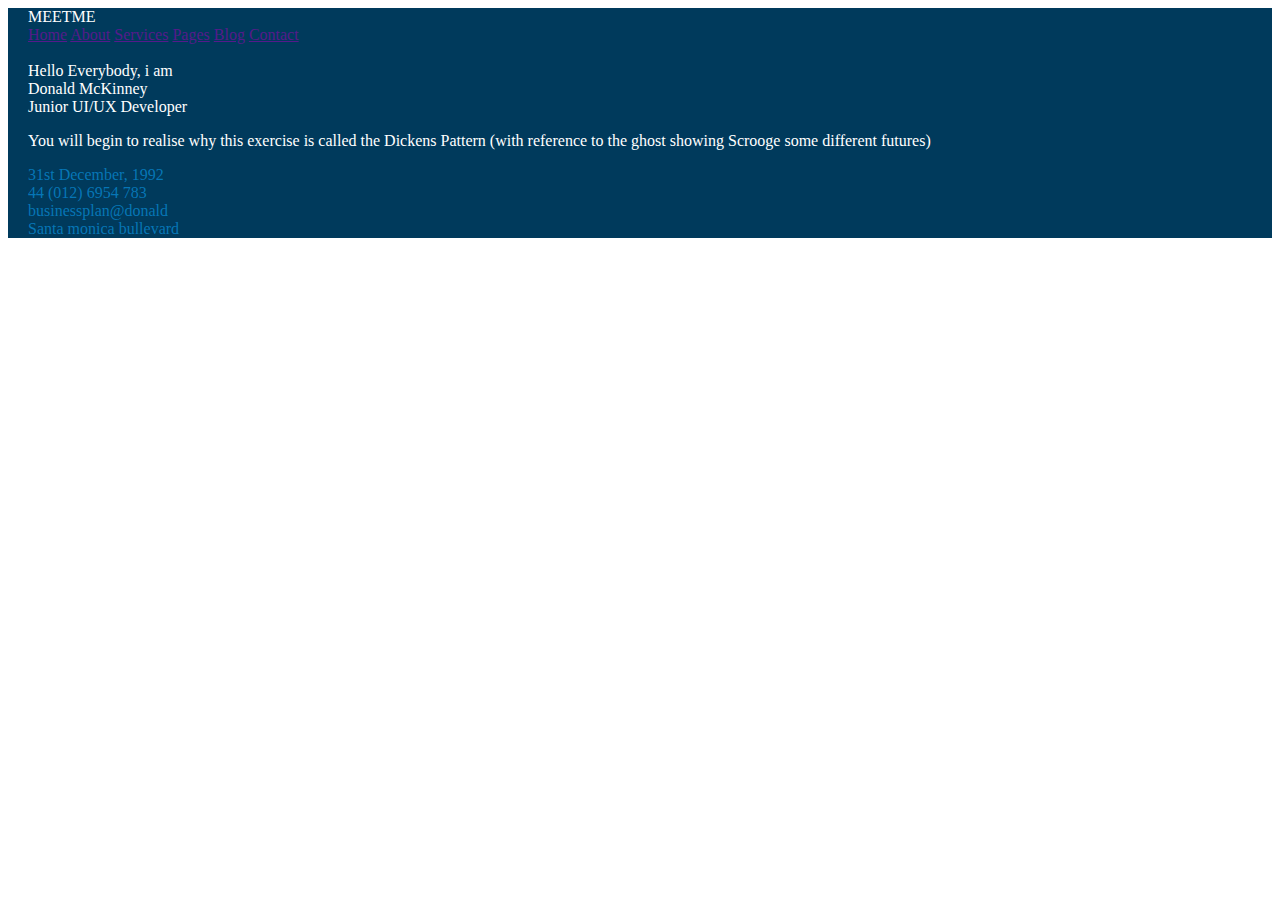
==== src/portfolio.html @ 908466c3 "feat: implement responsive navbar and hero" ====
<!DOCTYPE html>
<html lang="en">
<head>
  <meta charset="UTF-8">
  <meta name="viewport" content="width=device-width, initial-scale=1.0">
  <title>Portfolio Website</title>
  
  <!-- Tailwind CSS -->
  <script src="https://cdn.tailwindcss.com"></script>

  <!-- Font Awesome -->
  <link rel="stylesheet" href="https://cdnjs.cloudflare.com/ajax/libs/font-awesome/6.6.0/css/all.min.css" integrity="sha512-Kc323vGBEqzTmouAECnVceyQqyqdsSiqLQISBL29aUW4U/M7pSPA/gEUZQqv1cwx4OnYxTxve5UMg5GT6L4JJg==" crossorigin="anonymous" referrerpolicy="no-referrer" />

  <!-- Custom Styles -->
  <link rel="stylesheet" href="css/portfolio.css">
</head>
<body>
  <header class="sticky bg-primary top-0 py-6">
    <div class="container flex justify-between items-center">
      <div class="text-lg font-bold">MEETME</div>

      <div class="hidden md:inline-flex gap-8">
        <a class="font-medium text-gray-50" href="">Home</a>
        <a class="font-medium text-gray-50" href="">About</a>
        <a class="font-medium text-gray-50" href="">Services</a>
        <a class="font-medium text-gray-50" href="">Pages</a>
        <a class="font-medium text-gray-50" href="">Blog</a>
        <a class="font-medium text-gray-50" href="">Contact</a>
      </div>

      <div class="inline md:hidden" >
        <i class="fa-solid fa-bars"></i>
      </div>
    </div>
  </header>

  <section class="bg-primary">
    <div class="container pt-[100px] md:h-[550px]">
      <div class="bg-white rounded-lg p-[30px] md:flex items-center gap-[50px] shadow-lg">
        <div class="md:w-[45%] mb-[30px] md:mb-0">
          <img src="https://technext.github.io/meetme/img/personal.jpg" alt="">
        </div>
  
        <div class="text-gray-800">
          <div class="uppercase font-[300] mb-3">Hello Everybody, i am</div>
          <div class="uppercase text-4xl font-[800] mb-4">Donald McKinney</div>
          <div class="uppercase font-bold mb-4">Junior UI/UX Developer</div>
          <p class="opacity-60 mb-10 md:w-[500px]">
            You will begin to realise why this exercise is called the Dickens Pattern 
            (with reference to the ghost showing Scrooge some different futures)
          </p>

          <div class="text-primary-light">
            <div class="flex gap-4 items-center mb-[20px]">
              <i class="fa-solid fa-calendar-days"></i>
              <span class="text-gray-500">31st December, 1992</span>
            </div>
  
            <div class="flex gap-4 items-center mb-[20px]">
              <i class="fa-solid fa-phone"></i>
              <span class="text-gray-500">44 (012) 6954 783</span>
            </div>
  
            <div class="flex gap-4 items-center mb-[20px]">
              <i class="fa-regular fa-envelope"></i>
              <span class="text-gray-500">businessplan@donald</span>
            </div>
  
            <div class="flex gap-4 items-center mb-[20px]">
              <i class="fa-solid fa-house"></i>
              <span class="text-gray-500">Santa monica bullevard</span>
            </div>
          </div>

          <!-- <div class="flex gap-4 items-center mb-[20px]">
            <i class="fa-solid fa-calendar-days"></i>
          </div> -->
        </div>
      </div>
    </div>
  </section>
</body>
</html>
---- src/css/portfolio.css ----
.container {
  max-width: 1300px !important;
  margin-left: auto !important;
  margin-right: auto !important;
  padding-left: 20px;
  padding-right: 20px;
}

header {
  z-index: 10;
}

.bg-primary {
  background-color: purple;
  background-color: #212F32;
  background-color: #003A5C;
  color: white;
}

.text-primary {
  color: #003A5C;
}

.text-primary-light {
  color: #077abcf2;
}
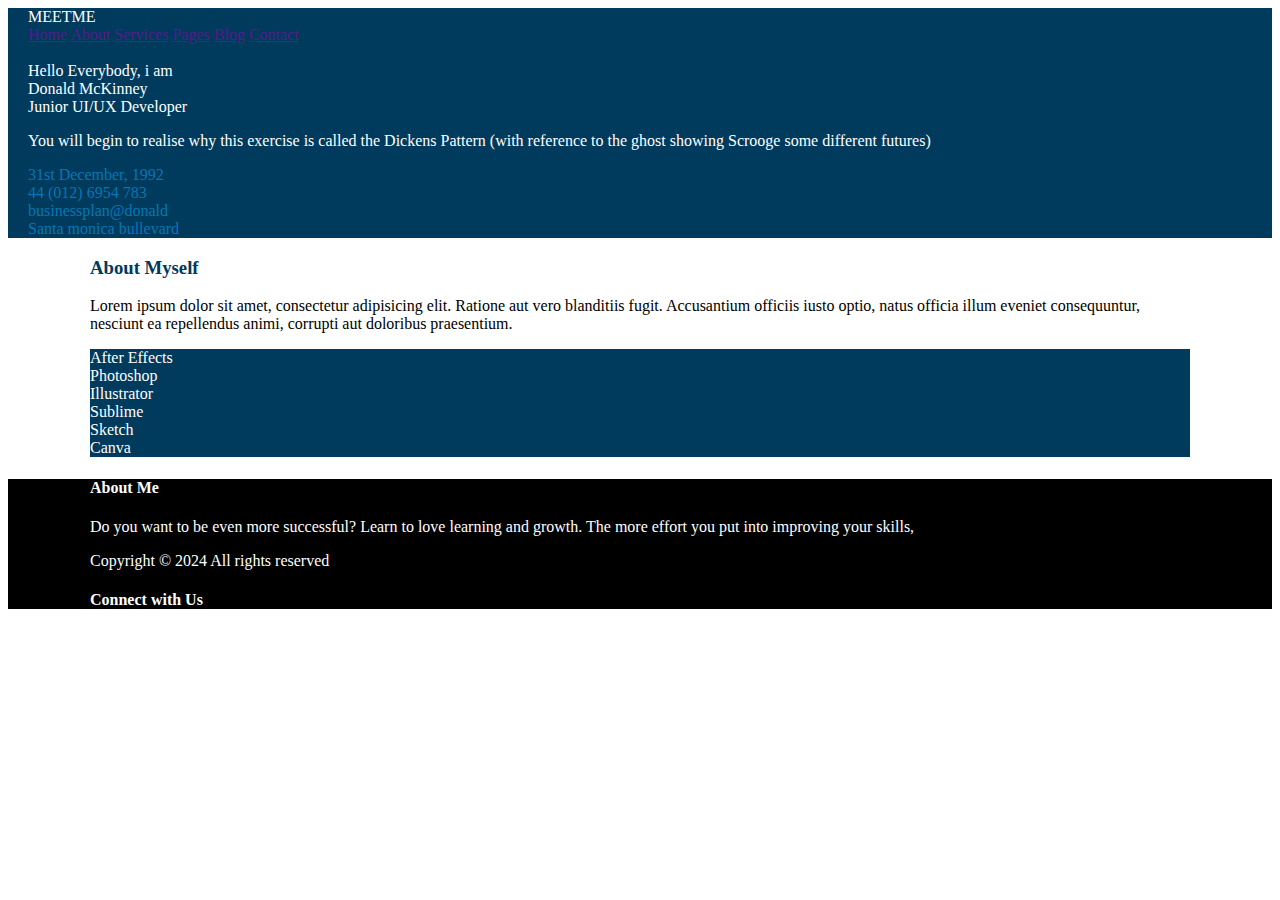
==== commit fb3e6196: "feat: add about and footer" ====
--- a/src/portfolio.html
+++ b/src/portfolio.html
@@ -34,8 +34,9 @@
     </div>
   </header>
 
+  <!-- HERO Section -->
   <section class="bg-primary">
-    <div class="container pt-[100px] md:h-[550px]">
+    <div class="container pt-[100px] pb-[30px] md:h-[550px]">
       <div class="bg-white rounded-lg p-[30px] md:flex items-center gap-[50px] shadow-lg">
         <div class="md:w-[45%] mb-[30px] md:mb-0">
           <img src="https://technext.github.io/meetme/img/personal.jpg" alt="">
@@ -79,5 +80,72 @@
       </div>
     </div>
   </section>
+
+  <!-- Skills Section -->
+  <section class="pt-[50px] md:pt-[270px]">
+    <div class="container_2 md:grid md:grid-cols-2">
+      <div>
+        <h3 class="text-4xl font-bold uppercase mb-[30px] text-primary">About Myself</h3>
+        <p class="opacity-60 mb-6 md:pr-[50px]">
+          Lorem ipsum dolor sit amet, consectetur adipisicing elit. Ratione aut vero blanditiis fugit. 
+          Accusantium officiis iusto optio, natus officia illum eveniet consequuntur, nesciunt ea 
+          repellendus animi, corrupti aut doloribus praesentium.
+        </p>
+      </div>
+
+      <div class="mb-6">
+        <div class="grid grid-cols-2 gap-2">
+          <div class="bg-primary p-3 rounded text-center text-xs uppercase font-[600]">
+            After Effects
+          </div>
+
+          <div class="bg-primary p-3 rounded text-center text-xs uppercase font-[600]">
+            Photoshop
+          </div>
+
+          <div class="bg-primary p-3 rounded text-center text-xs uppercase font-[600]">
+            Illustrator
+          </div>
+
+          <div class="bg-primary p-3 rounded text-center text-xs uppercase font-[600]">
+            Sublime
+          </div>
+
+          <div class="bg-primary p-3 rounded text-center text-xs uppercase font-[600]">
+            Sketch
+          </div>
+
+          <div class="bg-primary p-3 rounded text-center text-xs uppercase font-[600]">
+            Canva
+          </div>
+        </div>
+      </div>
+    </div>
+  </section>
+
+  <footer class="text-white py-[50px] mt-[50px] bg-dark" >
+    <div class="container_2 md:flex gap-4 justify-between">
+      <div class="md:w-[400px]">
+        <h4 class="font-bold">About Me</h4>
+        <p class="opacity-30 mt-8 mb-8">
+          Do you want to be even more successful? Learn to love learning and growth. 
+          The more effort you put into improving your skills,
+        </p>
+
+        <p class="opacity-50 text-sm">Copyright &copy; 2024 All rights reserved</p>
+      </div>
+
+      <div class="md:w-[300px]">
+        <h4>Connect with Us</h4>
+        <div class="social-icons opacity-30 mt-8 flex gap-4">
+          <i class="fa-brands fa-facebook-f"></i>
+          <i class="fa-brands fa-x-twitter"></i>
+          <i class="fa-brands fa-instagram"></i>
+          <i class="fa-solid fa-rss"></i>
+          <i class="fa-solid fa-envelope"></i>
+        </div>
+      </div>
+    </div>
+  </footer>
 </body>
 </html>--- a/src/css/portfolio.css
+++ b/src/css/portfolio.css
@@ -1,5 +1,13 @@
 .container {
   max-width: 1300px !important;
+  margin-left: auto !important;
+  margin-right: auto !important;
+  padding-left: 20px;
+  padding-right: 20px;
+}
+
+.container_2 {
+  max-width: 1100px !important;
   margin-left: auto !important;
   margin-right: auto !important;
   padding-left: 20px;
@@ -23,4 +31,9 @@
 
 .text-primary-light {
   color: #077abcf2;
+}
+
+.bg-dark {
+  background-color: #000000;
+  color: white;
 }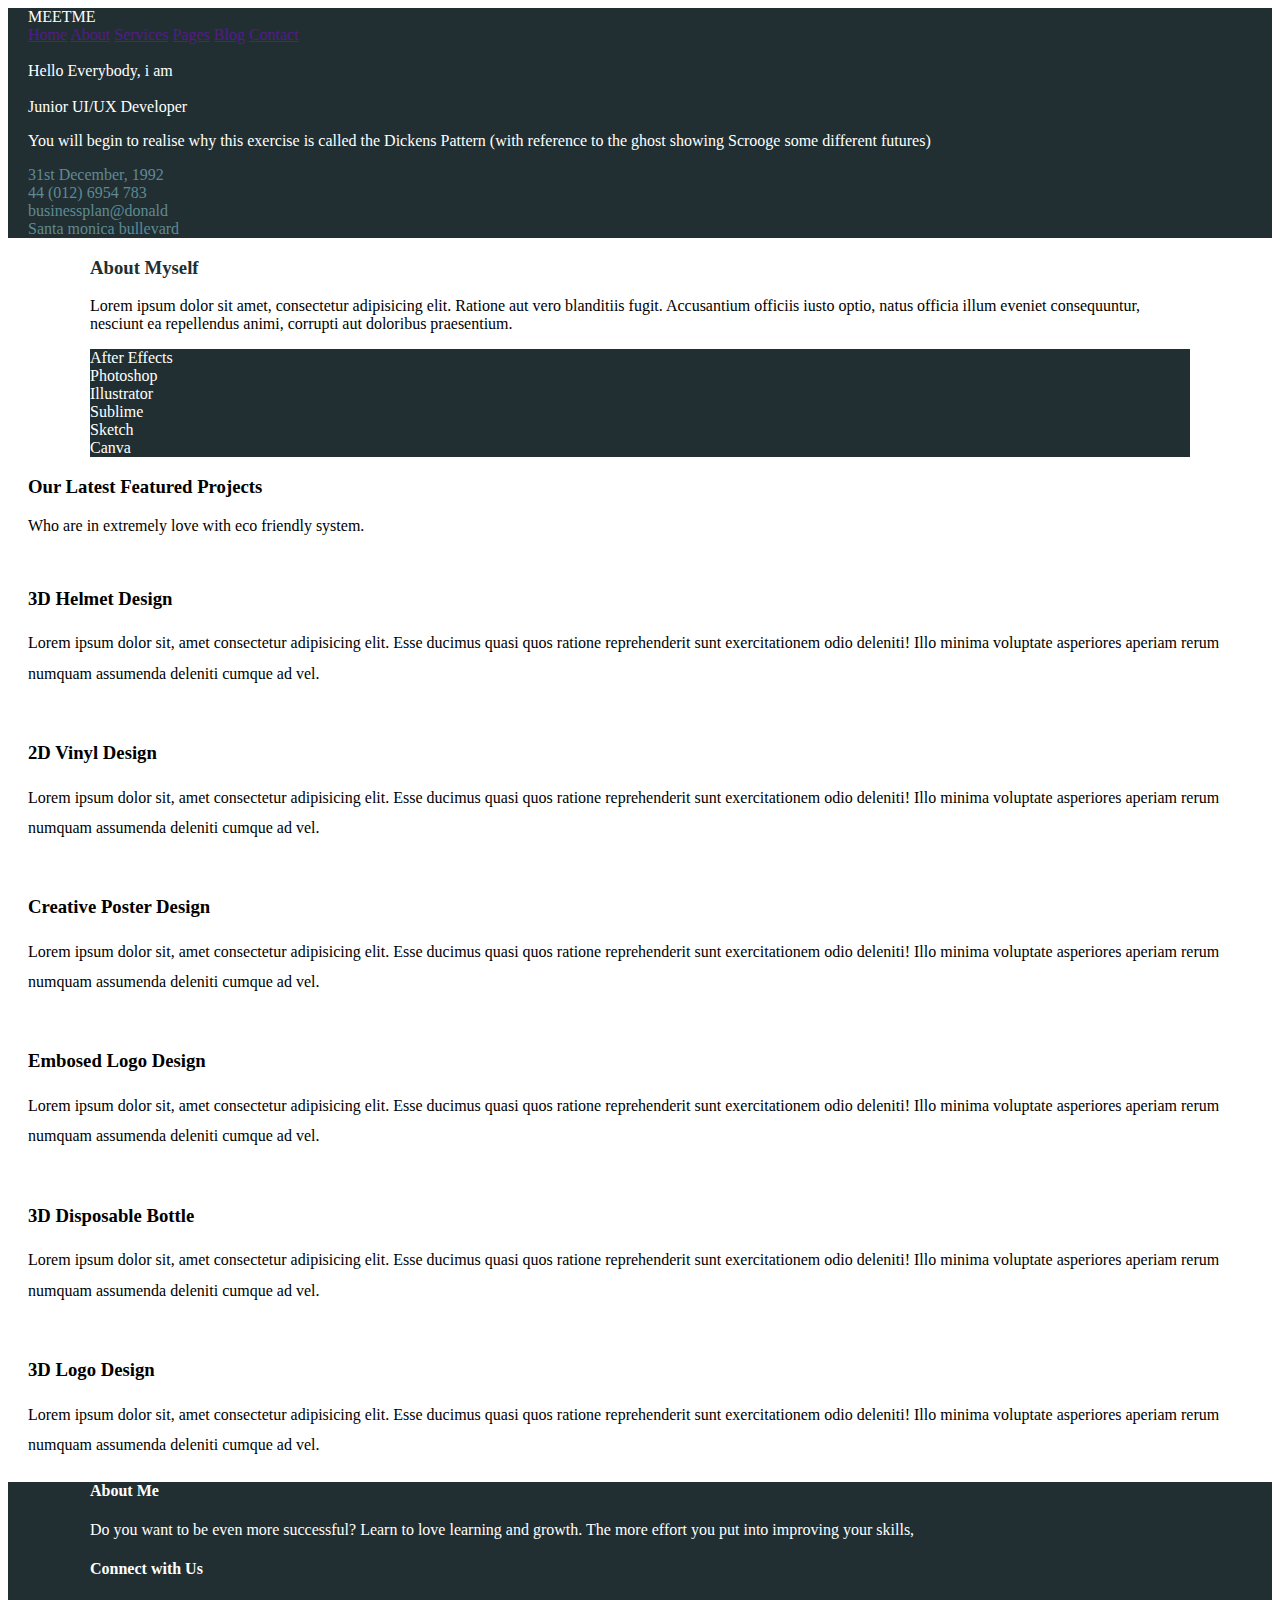
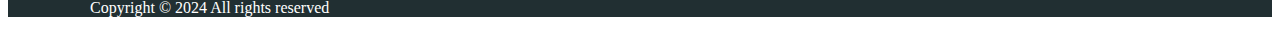
==== commit ce577b48: "feat: implement projects" ====
--- a/src/portfolio.html
+++ b/src/portfolio.html
@@ -44,7 +44,7 @@
   
         <div class="text-gray-800">
           <div class="uppercase font-[300] mb-3">Hello Everybody, i am</div>
-          <div class="uppercase text-4xl font-[800] mb-4">Donald McKinney</div>
+          <div class="uppercase text-4xl font-[800] mb-4 text-primary">Donald McKinney</div>
           <div class="uppercase font-bold mb-4">Junior UI/UX Developer</div>
           <p class="opacity-60 mb-10 md:w-[500px]">
             You will begin to realise why this exercise is called the Dickens Pattern 
@@ -82,7 +82,7 @@
   </section>
 
   <!-- Skills Section -->
-  <section class="pt-[50px] md:pt-[270px]">
+  <section class="pt-[50px] md:pt-[350px] md:pb-[100px]">
     <div class="container_2 md:grid md:grid-cols-2">
       <div>
         <h3 class="text-4xl font-bold uppercase mb-[30px] text-primary">About Myself</h3>
@@ -123,7 +123,132 @@
     </div>
   </section>
 
-  <footer class="text-white py-[50px] mt-[50px] bg-dark" >
+  <!-- Projects Section -->
+   <section class="bg-gray-100 py-[50px] mt-[100px]">
+    <section class="container text-center py-[100px]">
+      <h3 class="text-3xl font-bold uppercase mb-2">Our Latest Featured Projects</h3>
+      <p class="opacity-60">Who are in extremely love with eco friendly system.</p>
+  
+      <div class="grid grid-cols-1 grid-cols-3 gap-[20px] mt-[60px] text-left projects-grid">
+        <!-- Project Item -->
+        <div>
+          <img 
+            class="w-full h-[300px] rounded object-cover shadow-md"
+            src="https://images.unsplash.com/photo-1616046080409-a7c37f84ce15?w=500&auto=format&fit=crop&q=60&ixlib=rb-4.0.3&ixid=M3wxMjA3fDB8MHxzZWFyY2h8MTB8fGRlc2lnbnN8ZW58MHx8MHx8fDA%3D" 
+            alt=""
+          >
+          <div class="p-3 mt-2">
+            <h3 class="font-bold text-xl mb-1">3D Helmet Design</h3>
+            <p class="text-xs opacity-60 mt-2">
+              Lorem ipsum dolor sit, amet consectetur adipisicing elit. Esse ducimus 
+              quasi quos ratione reprehenderit sunt exercitationem odio deleniti! 
+              Illo minima voluptate asperiores aperiam rerum numquam assumenda deleniti 
+              cumque ad vel.
+            </p>
+          </div>
+        </div>
+        <!-- Project Item End -->
+  
+        <!-- Project Item -->
+        <div>
+          <img 
+            class="w-full h-[300px] rounded object-cover shadow-md"
+            src="https://images.unsplash.com/photo-1616137356540-b13b2a04a507?w=500&auto=format&fit=crop&q=60&ixlib=rb-4.0.3&ixid=M3wxMjA3fDB8MHxzZWFyY2h8N3x8ZGVzaWduc3xlbnwwfHwwfHx8MA%3D%3D" 
+            alt=""
+          >
+          <div class="p-3 mt-2">
+            <h3 class="font-bold text-xl mb-1">2D Vinyl Design</h3>
+            <p class="text-xs opacity-60 mt-2">
+              Lorem ipsum dolor sit, amet consectetur adipisicing elit. Esse ducimus 
+              quasi quos ratione reprehenderit sunt exercitationem odio deleniti! 
+              Illo minima voluptate asperiores aperiam rerum numquam assumenda deleniti 
+              cumque ad vel.
+            </p>
+          </div>
+        </div>
+        <!-- Project Item End -->
+  
+        <!-- Project Item -->
+        <div>
+          <img 
+            class="w-full h-[300px] rounded object-cover shadow-md"
+            src="https://images.unsplash.com/photo-1658203897369-e465cf1c5758?w=500&auto=format&fit=crop&q=60&ixlib=rb-4.0.3&ixid=M3wxMjA3fDB8MHxzZWFyY2h8OHx8ZGVzaWduc3xlbnwwfHwwfHx8MA%3D%3D" 
+            alt=""
+          >
+          <div class="p-3 mt-2">
+            <h3 class="font-bold text-xl mb-1">Creative Poster Design</h3>
+            <p class="text-xs opacity-60 mt-2">
+              Lorem ipsum dolor sit, amet consectetur adipisicing elit. Esse ducimus 
+              quasi quos ratione reprehenderit sunt exercitationem odio deleniti! 
+              Illo minima voluptate asperiores aperiam rerum numquam assumenda deleniti 
+              cumque ad vel.
+            </p>
+          </div>
+        </div>
+        <!-- Project Item End -->
+  
+        <!-- Project Item -->
+        <div>
+          <img 
+            class="w-full h-[300px] rounded object-cover shadow-md"
+            src="https://images.unsplash.com/photo-1662057168153-c0d62a4025f7?w=500&auto=format&fit=crop&q=60&ixlib=rb-4.0.3&ixid=M3wxMjA3fDB8MHxzZWFyY2h8MjB8fGRlc2lnbnN8ZW58MHx8MHx8fDA%3D" 
+            alt=""
+          >
+          <div class="p-3 mt-2">
+            <h3 class="font-bold text-xl mb-1">Embosed Logo Design</h3>
+            <p class="text-xs opacity-60 mt-2">
+              Lorem ipsum dolor sit, amet consectetur adipisicing elit. Esse ducimus 
+              quasi quos ratione reprehenderit sunt exercitationem odio deleniti! 
+              Illo minima voluptate asperiores aperiam rerum numquam assumenda deleniti 
+              cumque ad vel.
+            </p>
+          </div>
+        </div>
+        <!-- Project Item End -->
+  
+        <!-- Project Item -->
+        <div>
+          <img 
+            class="w-full h-[300px] rounded object-cover shadow-md"
+            src="https://images.unsplash.com/photo-1654573820453-0e4f4f931335?w=500&auto=format&fit=crop&q=60&ixlib=rb-4.0.3&ixid=M3wxMjA3fDB8MHxzZWFyY2h8MjR8fGRlc2lnbnN8ZW58MHx8MHx8fDA%3D" 
+            alt=""
+          >
+          <div class="p-3 mt-2">
+            <h3 class="font-bold text-xl mb-1">3D Disposable Bottle</h3>
+            <p class="text-xs opacity-60 mt-2">
+              Lorem ipsum dolor sit, amet consectetur adipisicing elit. Esse ducimus 
+              quasi quos ratione reprehenderit sunt exercitationem odio deleniti! 
+              Illo minima voluptate asperiores aperiam rerum numquam assumenda deleniti 
+              cumque ad vel.
+            </p>
+          </div>
+        </div>
+        <!-- Project Item End -->
+  
+        <!-- Project Item -->
+        <div>
+          <img 
+            class="w-full h-[300px] rounded object-cover shadow-md"
+            src="https://plus.unsplash.com/premium_photo-1676475964992-6404b8db0b53?w=500&auto=format&fit=crop&q=60&ixlib=rb-4.0.3&ixid=M3wxMjA3fDB8MHxzZWFyY2h8MXx8Zmxvd2Vyc3xlbnwwfHwwfHx8MA%3D%3D" 
+            alt=""
+          >
+          <div class="p-3 mt-2">
+            <h3 class="font-bold text-xl mb-1">3D Logo Design</h3>
+            <p class="text-xs opacity-60 mt-2">
+              Lorem ipsum dolor sit, amet consectetur adipisicing elit. Esse ducimus 
+              quasi quos ratione reprehenderit sunt exercitationem odio deleniti! 
+              Illo minima voluptate asperiores aperiam rerum numquam assumenda deleniti 
+              cumque ad vel.
+            </p>
+          </div>
+        </div>
+        <!-- Project Item End -->
+      </div>
+    </section>
+   </section>
+  
+
+  <footer class="text-white py-[50px] bg-primary" >
     <div class="container_2 md:flex gap-4 justify-between">
       <div class="md:w-[400px]">
         <h4 class="font-bold">About Me</h4>
@@ -131,11 +256,9 @@
           Do you want to be even more successful? Learn to love learning and growth. 
           The more effort you put into improving your skills,
         </p>
-
-        <p class="opacity-50 text-sm">Copyright &copy; 2024 All rights reserved</p>
-      </div>
-
-      <div class="md:w-[300px]">
+      </div>
+
+      <div class="md:w-[300px] mb-6">
         <h4>Connect with Us</h4>
         <div class="social-icons opacity-30 mt-8 flex gap-4">
           <i class="fa-brands fa-facebook-f"></i>
@@ -146,6 +269,10 @@
         </div>
       </div>
     </div>
+
+    <div class="container_2">
+      <p class="opacity-50 text-sm">Copyright &copy; 2024 All rights reserved</p>
+    </div>
   </footer>
 </body>
 </html>--- a/src/css/portfolio.css
+++ b/src/css/portfolio.css
@@ -21,19 +21,23 @@
 .bg-primary {
   background-color: purple;
   background-color: #212F32;
-  background-color: #003A5C;
+  /* background-color: #003A5C; */
   color: white;
 }
 
 .text-primary {
-  color: #003A5C;
+  color: #212F32;
 }
 
 .text-primary-light {
-  color: #077abcf2;
+  color: #5f8a93;
 }
 
 .bg-dark {
   background-color: #000000;
   color: white;
+}
+
+.projects-grid p {
+  line-height: 1.9em;
 }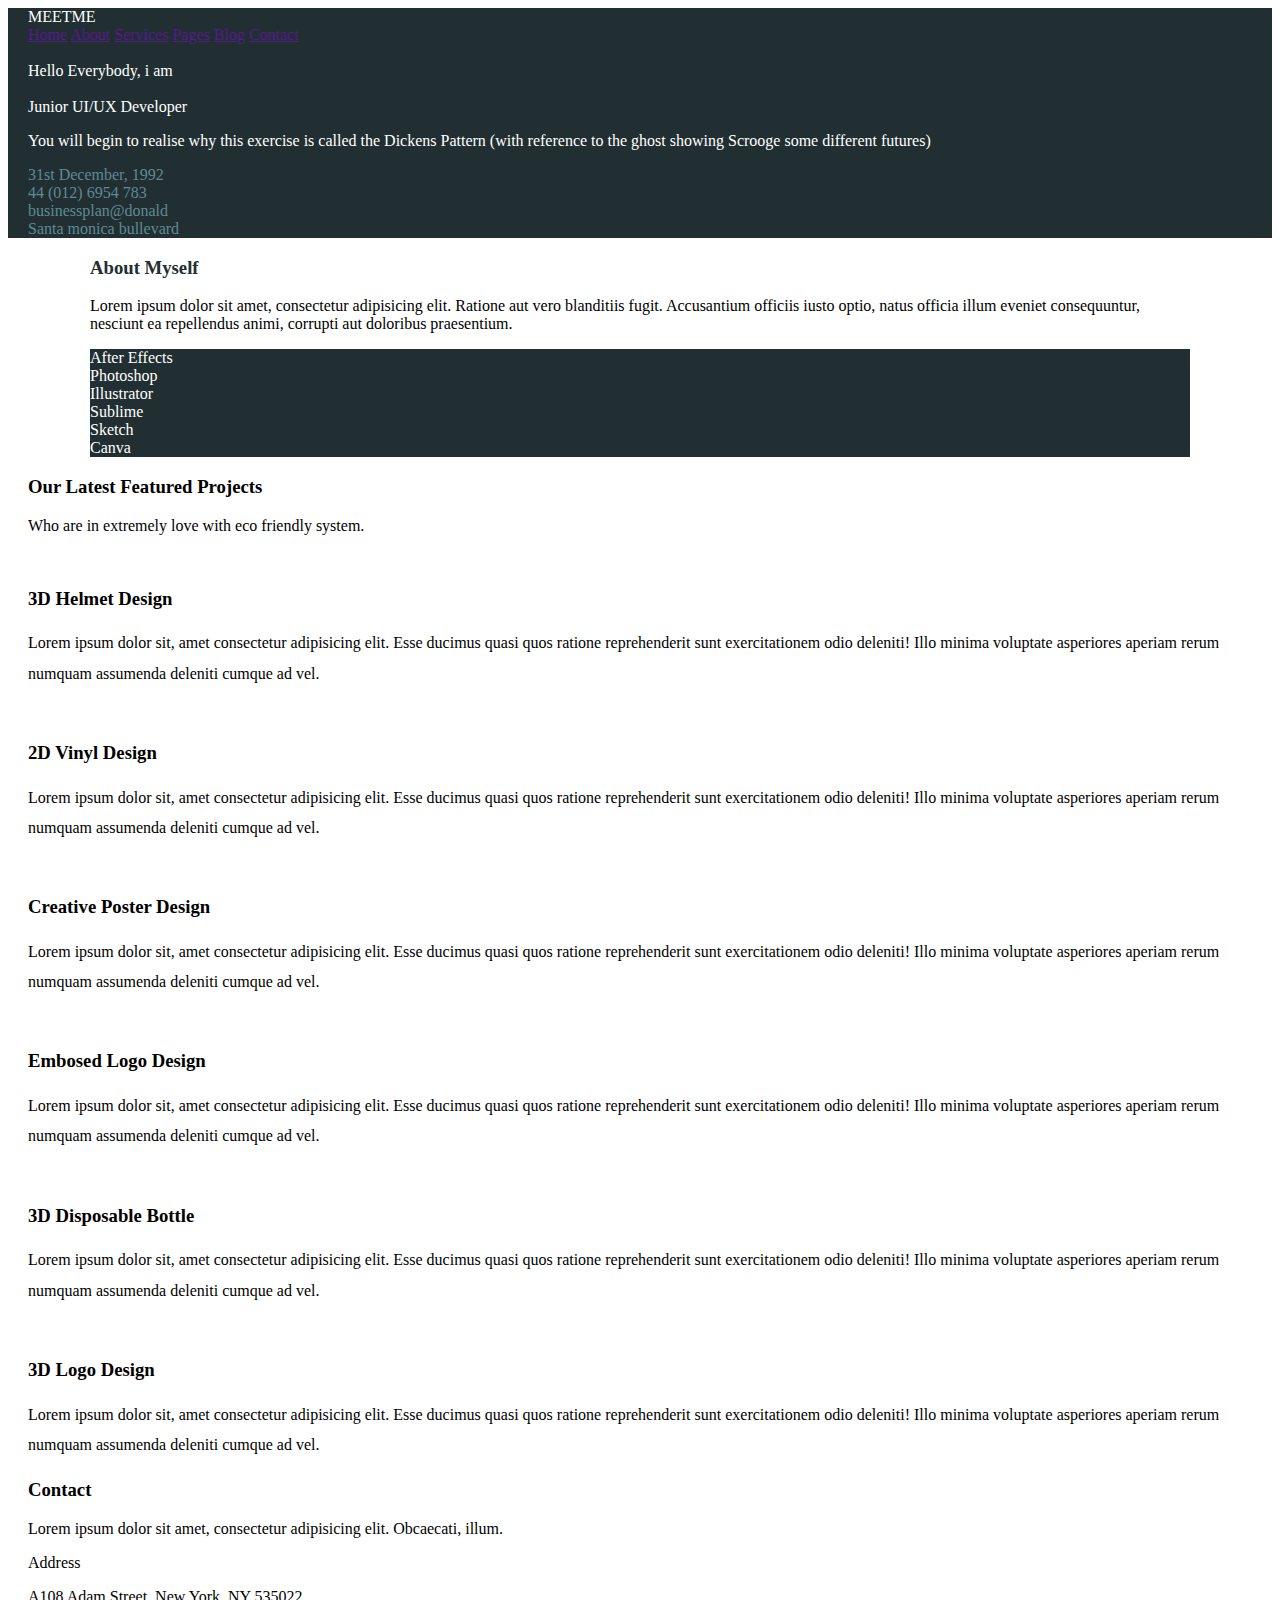
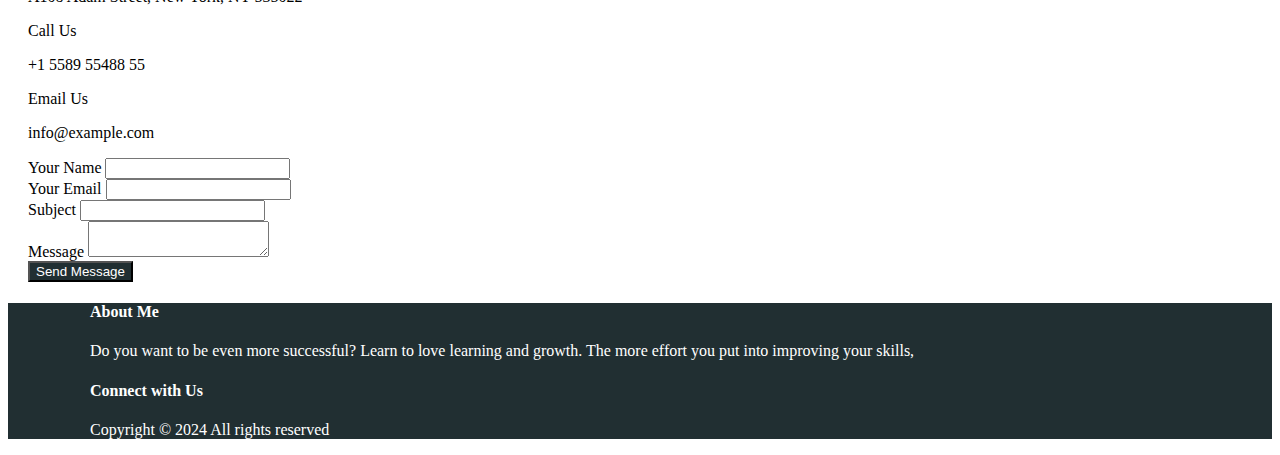
==== commit b6c25a7c: "feat: add contact section" ====
--- a/src/portfolio.html
+++ b/src/portfolio.html
@@ -246,7 +246,78 @@
       </div>
     </section>
    </section>
-  
+
+   <section class="container bg-white py-[70px]">
+    <div class="mb-[40px]">
+      <h3 class="text-4xl font-[600]">Contact</h3>
+      <p>Lorem ipsum dolor sit amet, consectetur adipisicing elit. Obcaecati, illum.</p>
+    </div>
+
+    <div class="grid grid-cols-5 gap-[20px]">
+      <div class="col-span-2 bg-white shadow-md p-8">
+        <div class="flex gap-3 items-center mb-10">
+          <div class="w-[40px] h-[40px] bg-gray-100 text-primary-light rounded-full inline-grid place-items-center">
+            <i class="fa-solid fa-location-dot"></i>
+          </div>
+
+          <div>
+            <p class="text-lg font-[600] mb-1">Address</p>
+            <p class="text-sm opacity-60">A108 Adam Street, New York, NY 535022</p>
+          </div>
+        </div>
+
+        <div class="flex gap-3 items-center mb-10">
+          <div class="w-[40px] h-[40px] bg-gray-100 text-primary-light rounded-full inline-grid place-items-center">
+            <i class="fa-solid fa-phone"></i>
+          </div>
+
+          <div>
+            <p class="text-lg font-[600] mb-1">Call Us</p>
+            <p class="text-sm opacity-60">+1 5589 55488 55</p>
+          </div>
+        </div>
+
+        <div class="flex gap-3 items-center mb-10">
+          <div class="w-[40px] h-[40px] bg-gray-100 text-primary-light rounded-full inline-grid place-items-center">
+            <i class="fa-regular fa-envelope"></i>
+          </div>
+
+          <div>
+            <p class="text-lg font-[600] mb-1">Email Us</p>
+            <p class="text-sm opacity-60">info@example.com</p>
+          </div>
+        </div>
+      </div>
+  
+      <div class="col-span-3 bg-white shadow-md p-8">
+        <form class="grid grid-cols-2 gap-[20px]">
+          <div>
+            <label class="block mb-3">Your Name</label>
+            <input class="p-2 border w-full" type="text">
+          </div>
+
+          <div>
+            <label class="block mb-3">Your Email</label>
+            <input class="p-2 border w-full" type="text">
+          </div>
+
+          <div class="col-span-2">
+            <label class="block mb-3">Subject</label>
+            <input class="p-2 border w-full" type="text">
+          </div>
+
+          <div class="col-span-2">
+            <label class="block mb-3">Message</label>
+            <textarea class="p-2 border w-full h-[200px]"></textarea>
+          </div>
+
+          <div class="col-span-2 text-center">
+            <button class="bg-primary p-3 rounded">Send Message</button>
+          </div>
+        </form>
+      </div>
+    </div>
+   </section>
 
   <footer class="text-white py-[50px] bg-primary" >
     <div class="container_2 md:flex gap-4 justify-between">
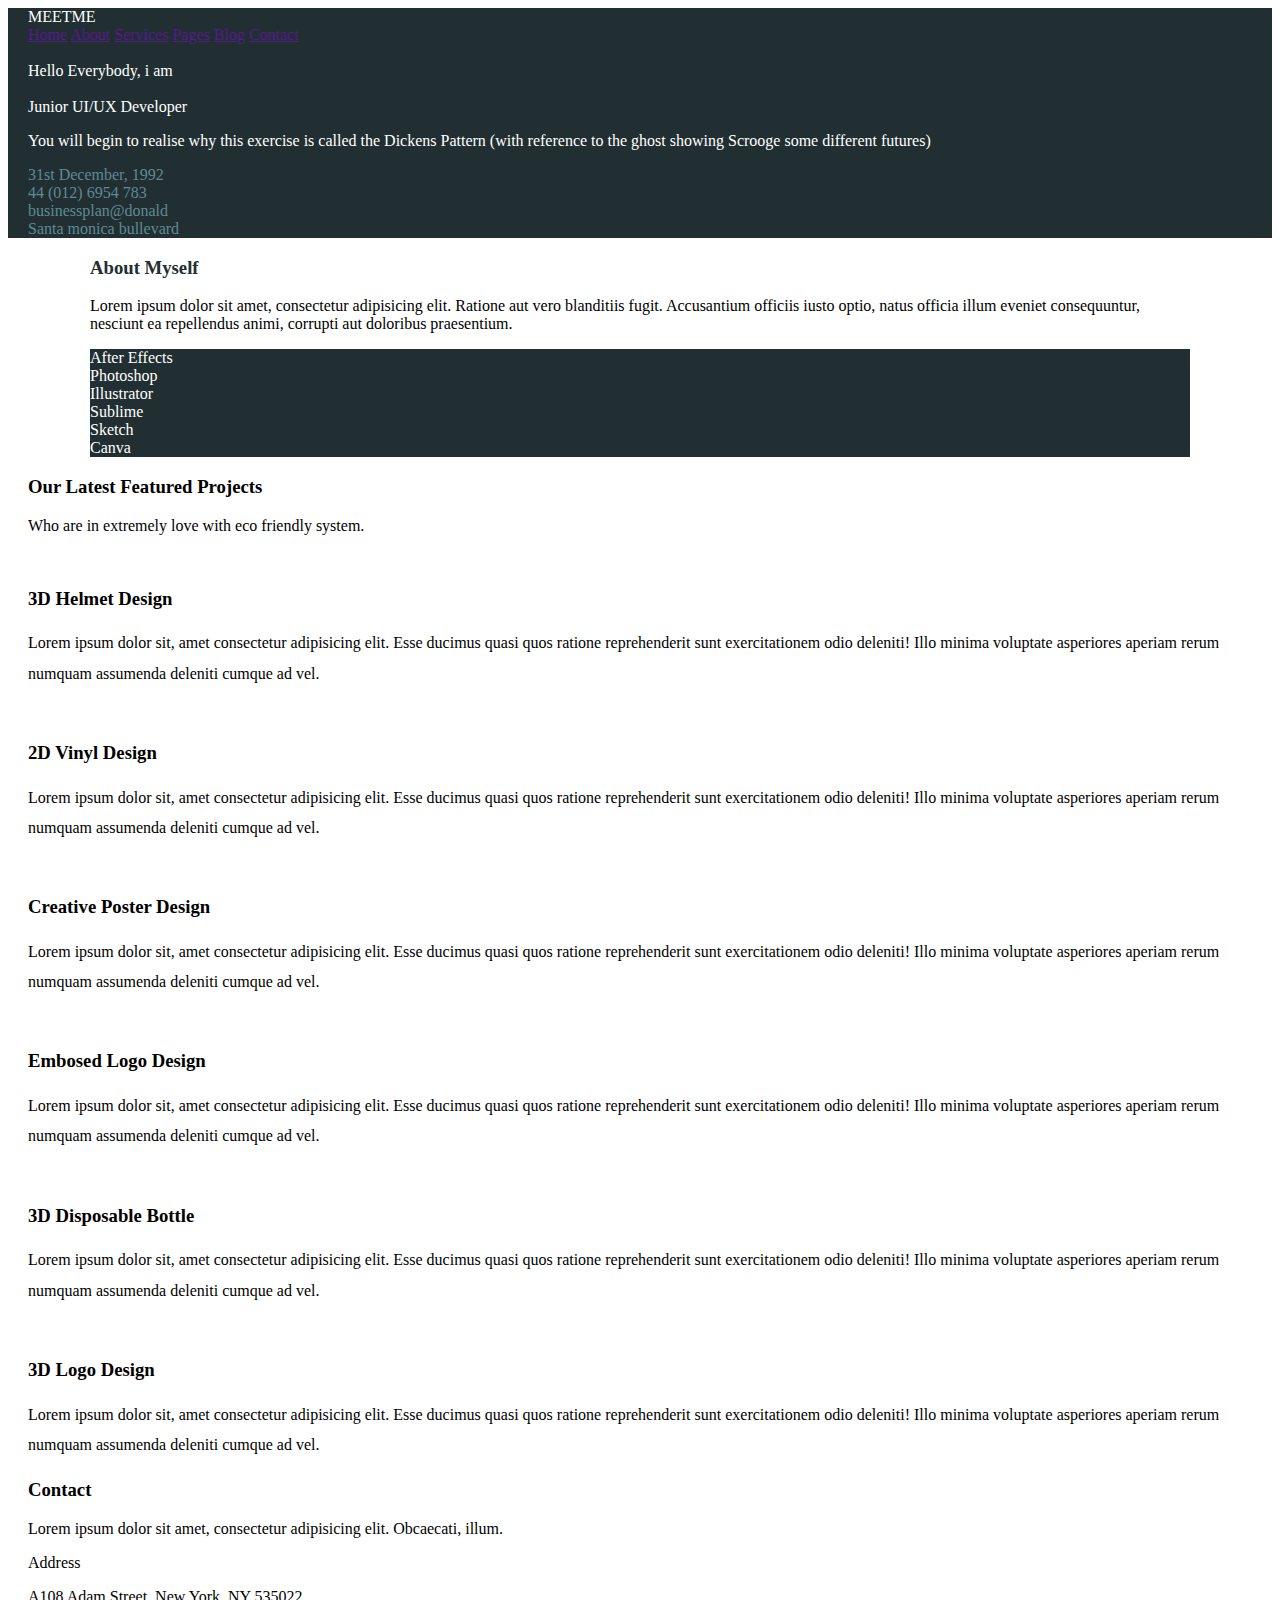
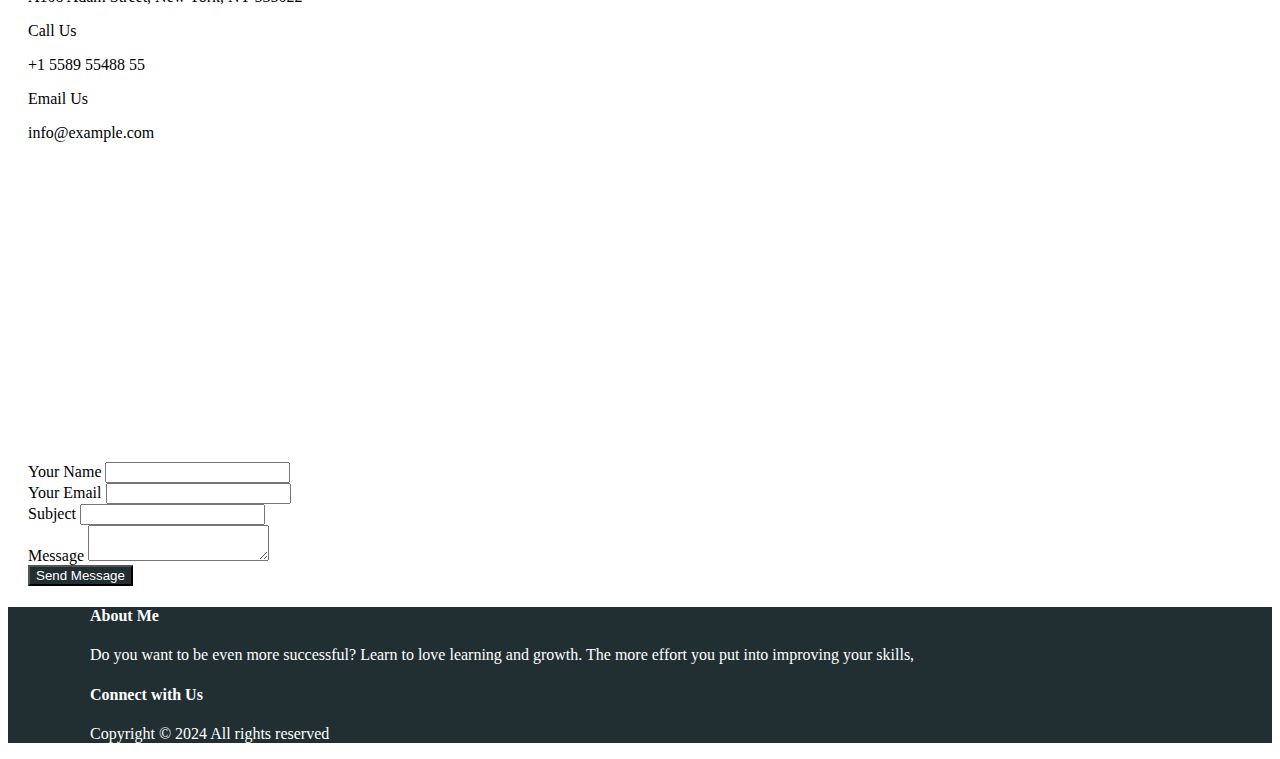
==== commit cdbf45b2: "feat: complete portfolio page" ====
--- a/src/portfolio.html
+++ b/src/portfolio.html
@@ -129,7 +129,7 @@
       <h3 class="text-3xl font-bold uppercase mb-2">Our Latest Featured Projects</h3>
       <p class="opacity-60">Who are in extremely love with eco friendly system.</p>
   
-      <div class="grid grid-cols-1 grid-cols-3 gap-[20px] mt-[60px] text-left projects-grid">
+      <div class="grid grid-cols-1 md:grid-cols-3 gap-[20px] mt-[60px] text-left projects-grid">
         <!-- Project Item -->
         <div>
           <img 
@@ -249,11 +249,11 @@
 
    <section class="container bg-white py-[70px]">
     <div class="mb-[40px]">
-      <h3 class="text-4xl font-[600]">Contact</h3>
-      <p>Lorem ipsum dolor sit amet, consectetur adipisicing elit. Obcaecati, illum.</p>
-    </div>
-
-    <div class="grid grid-cols-5 gap-[20px]">
+      <h3 class="text-4xl font-[600] mb-2">Contact</h3>
+      <p class="opacity-60">Lorem ipsum dolor sit amet, consectetur adipisicing elit. Obcaecati, illum.</p>
+    </div>
+
+    <div class="grid grid-cols-1 md:grid-cols-5 gap-[20px]">
       <div class="col-span-2 bg-white shadow-md p-8">
         <div class="flex gap-3 items-center mb-10">
           <div class="w-[40px] h-[40px] bg-gray-100 text-primary-light rounded-full inline-grid place-items-center">
@@ -287,26 +287,38 @@
             <p class="text-sm opacity-60">info@example.com</p>
           </div>
         </div>
+
+        <div class="w-full h-[300px]">
+          <iframe 
+            src="https://www.google.com/maps/embed?pb=!1m18!1m12!1m3!1d2990.274257380938!2d-70.56068388481569!3d41.45496659976631!2m3!1f0!2f0!3f0!3m2!1i1024!2i768!4f13.1!3m3!1m2!1s0x89e52963ac45bbcb%3A0xf05e8d125e82af10!2sDos%20Mas!5e0!3m2!1sen!2sus!4v1671220374408!5m2!1sen!2sus" 
+            style="border:0;" 
+            allowfullscreen="" 
+            loading="lazy" 
+            referrerpolicy="no-referrer-when-downgrade"
+            height="300"
+            width="100%"
+          ></iframe>
+        </div>
       </div>
   
       <div class="col-span-3 bg-white shadow-md p-8">
-        <form class="grid grid-cols-2 gap-[20px]">
-          <div>
+        <form class="md:grid grid-cols-1 md:grid-cols-2 gap-[20px]">
+          <div class="mb-4">
             <label class="block mb-3">Your Name</label>
             <input class="p-2 border w-full" type="text">
           </div>
 
-          <div>
+          <div class="mb-4">
             <label class="block mb-3">Your Email</label>
             <input class="p-2 border w-full" type="text">
           </div>
 
-          <div class="col-span-2">
+          <div class="col-span-2 mb-4">
             <label class="block mb-3">Subject</label>
             <input class="p-2 border w-full" type="text">
           </div>
 
-          <div class="col-span-2">
+          <div class="col-span-2 mb-4">
             <label class="block mb-3">Message</label>
             <textarea class="p-2 border w-full h-[200px]"></textarea>
           </div>
